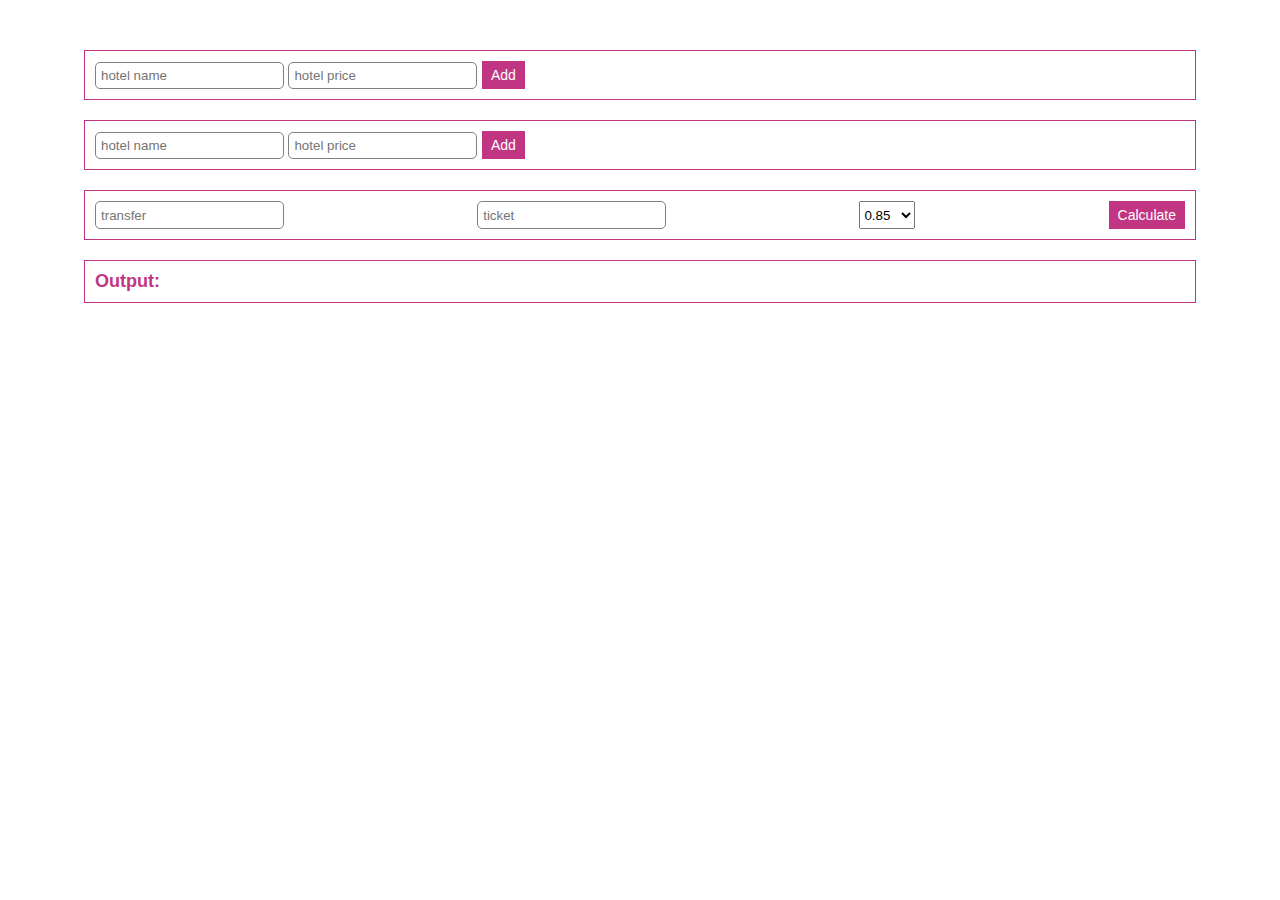
==== combi/index.html @ 61be417d "working on Combi part" ====
<!DOCTYPE html>
<html lang="en">
<head>
    <meta charset="UTF-8">
    <meta name="viewport" content="width=device-width, initial-scale=1.0">
    <meta http-equiv="X-UA-Compatible" content="ie=edge">
    <title>Document</title>
    <link rel="stylesheet" href="style.css">
</head>
<body>
    <div class="container">
        <div class="subcontainer hotel1">
            <div class="entry">
                <input type="text" id="hotel1Name" placeholder="hotel name">
                <input type="text" id="hotel1Price" placeholder="hotel price">
                <button id="addBtn1" class="button">Add</button>
            </div>
            <div class="demonstration" id="demoHotel1"></div>
        </div>
        <div class="subcontainer hotel2">
            <div class="entry">
                <input type="text" id="hotel2Name" placeholder="hotel name">
                <input type="text" id="hotel2Price" placeholder="hotel price">
                <button id="addBtn2" class="button">Add</button>
            </div>
            <div class="demonstration" id="demoHotel2"></div>
        </div>
        <div class="extras">
            <input type="text" id="transferPrice" placeholder="transfer">
            <input type="text" id="ticketPrice" placeholder="ticket">
            <select name="commission" id="commission">
                <option value="0.85">0.85</option>
                <option value="0.84">0.84</option>
                <option value="0.845">0.845</option>
                <option value="0.87">0.87</option>
            </select>
            <button class="button" id="calculate">Calculate</button>
        </div>
        <div class="output">
            <h3>Output:</h3>
        </div>
    </div>
</body>
</html>
---- combi/style.css ----
* {
  margin: 0;
  padding: 0;
  box-sizing: border-box;
}

.container {
  width: 90vw;
  margin: 30px auto;
  padding: 20px;
  font-family: Arial, Helvetica, sans-serif;
}

.subcontainer {
  display: grid;
  grid-template-columns: 1fr 1fr;
  border: 1px solid #c13683;
  padding: 10px;
  margin-bottom: 20px;
}

.extras {
  border: 1px solid #c13683;
  padding: 10px;
  margin-bottom: 20px;
  display: flex;
  flex-direction: row;
  justify-content: space-between;
}
.output {
  border: 1px solid #c13683;
  padding: 10px;
  font-size: 14px;
  font-family: Arial, Helvetica, sans-serif;
}
.demonstration {
  padding: 10px;
  font-size: 14px;
  font-family: Arial, Helvetica, sans-serif;
}
.demonstration p {
  margin-bottom: 10px;
}
.output h3 {
  font-size: 18px;
  color: #c13683;
}

input {
  padding: 5px;
  border-radius: 5px;
  border: 1px solid gray;
  overflow: hidden;
}

.button {
  padding: 5px 8px;
  font-size: 14px;
  color: white;
  font-weight: 500;
  background: #c13683;
  border: 1px solid #c13683;
  cursor: pointer;
}
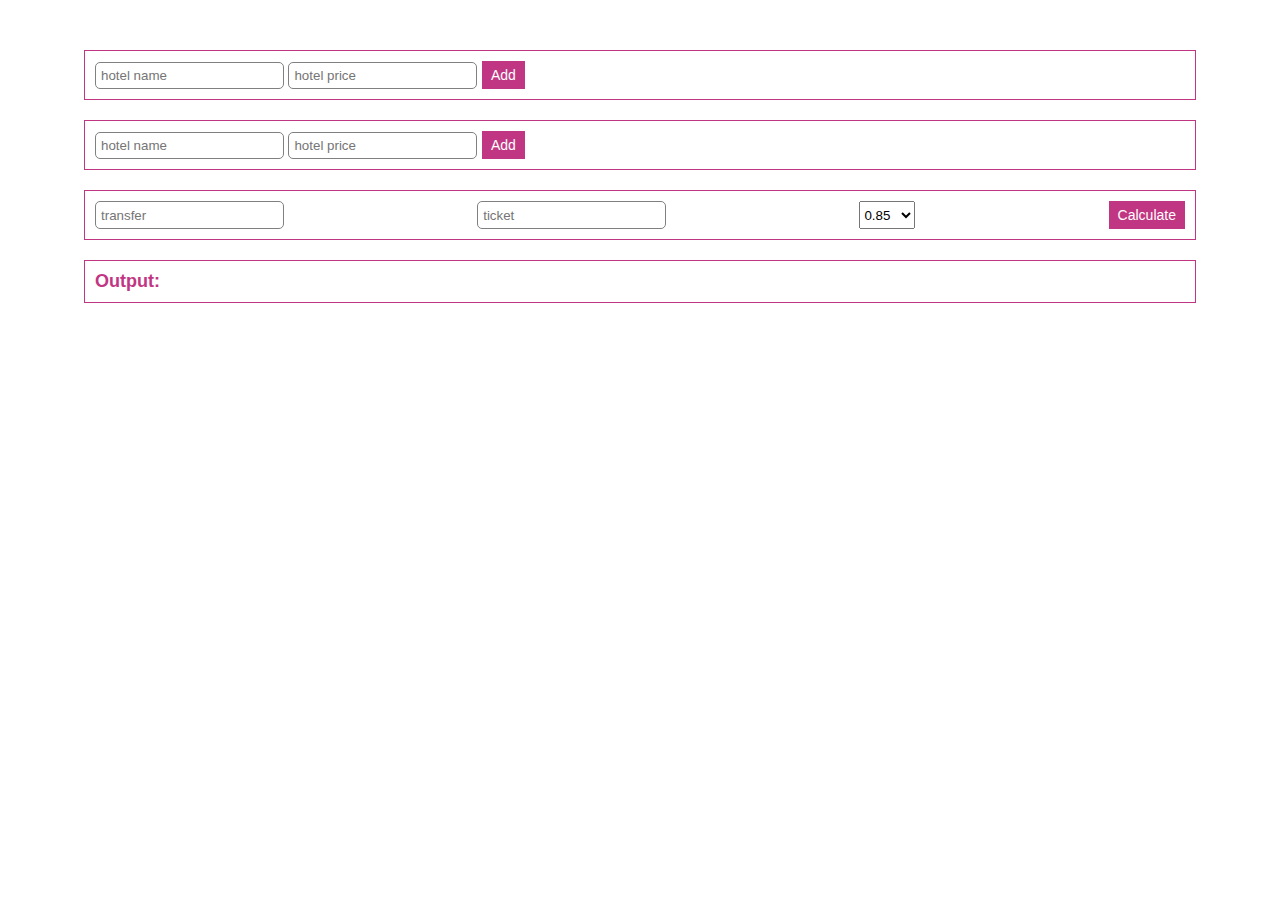
==== commit ec1504ab: "Combi part is done" ====
--- a/combi/index.html
+++ b/combi/index.html
@@ -9,6 +9,7 @@
 </head>
 <body>
     <div class="container">
+
         <div class="subcontainer hotel1">
             <div class="entry">
                 <input type="text" id="hotel1Name" placeholder="hotel name">
@@ -17,6 +18,8 @@
             </div>
             <div class="demonstration" id="demoHotel1"></div>
         </div>
+
+
         <div class="subcontainer hotel2">
             <div class="entry">
                 <input type="text" id="hotel2Name" placeholder="hotel name">
@@ -25,6 +28,8 @@
             </div>
             <div class="demonstration" id="demoHotel2"></div>
         </div>
+
+
         <div class="extras">
             <input type="text" id="transferPrice" placeholder="transfer">
             <input type="text" id="ticketPrice" placeholder="ticket">
@@ -36,9 +41,11 @@
             </select>
             <button class="button" id="calculate">Calculate</button>
         </div>
-        <div class="output">
+        <div class="output" id="outputCalc">
             <h3>Output:</h3>
         </div>
     </div>
+
+    <script src="main.js"></script>
 </body>
 </html>--- a/combi/style.css
+++ b/combi/style.css
@@ -33,9 +33,12 @@
   font-size: 14px;
   font-family: Arial, Helvetica, sans-serif;
 }
+.output p {
+  margin-bottom: 10px;
+}
 .demonstration {
   padding: 10px;
-  font-size: 14px;
+  font-size: 12px;
   font-family: Arial, Helvetica, sans-serif;
 }
 .demonstration p {
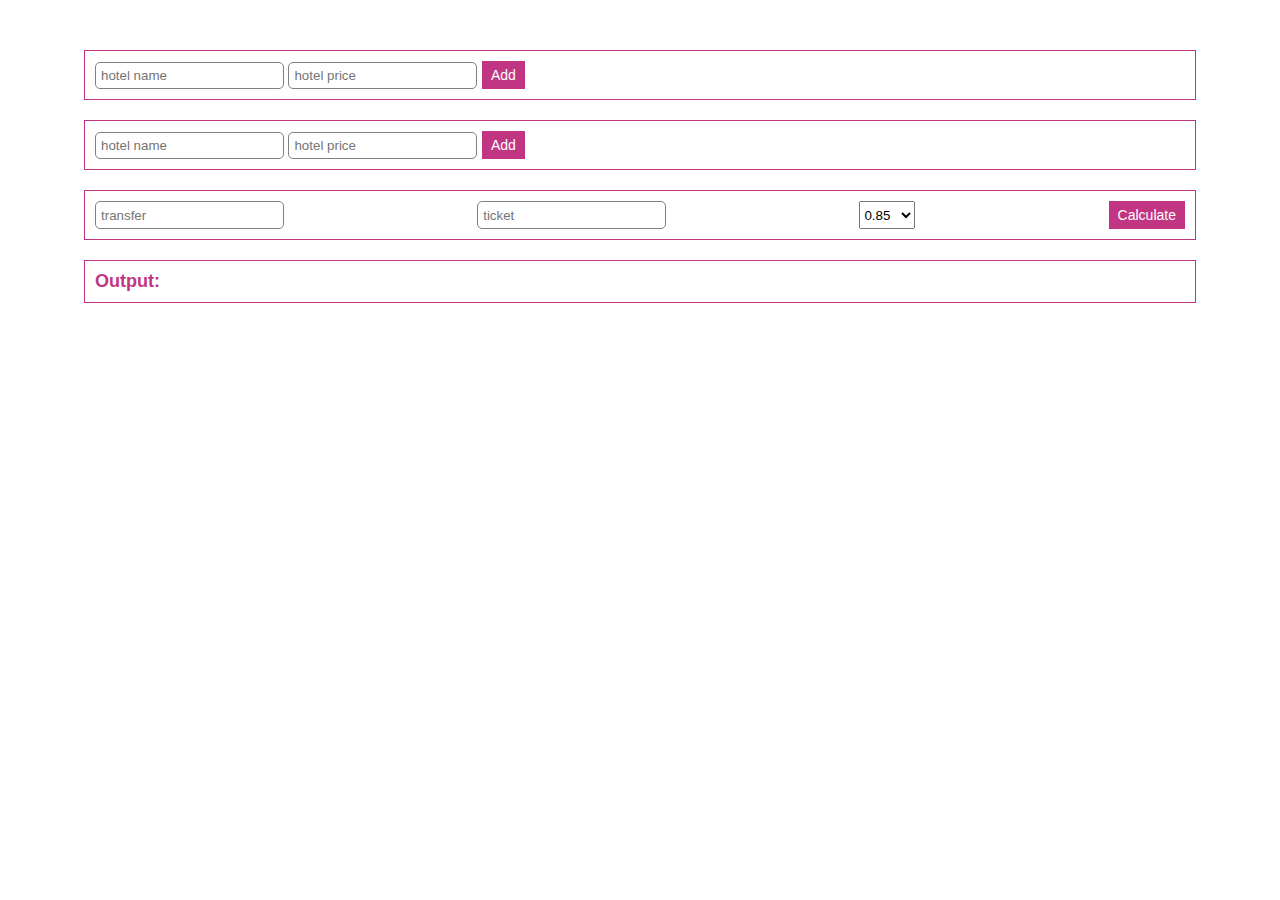
==== commit 8c4cbb8e: "added more options values" ====
--- a/combi/index.html
+++ b/combi/index.html
@@ -35,9 +35,11 @@
             <input type="text" id="ticketPrice" placeholder="ticket">
             <select name="commission" id="commission">
                 <option value="0.85">0.85</option>
+                <option value="0.86">0.86</option>
                 <option value="0.84">0.84</option>
                 <option value="0.845">0.845</option>
                 <option value="0.87">0.87</option>
+                <option value="0.97">0.97</option>
             </select>
             <button class="button" id="calculate">Calculate</button>
         </div>
--- a/combi/style.css
+++ b/combi/style.css
@@ -65,3 +65,13 @@
   border: 1px solid #c13683;
   cursor: pointer;
 }
+
+@media screen and (max-width: 850px) {
+  .subcontainer {
+    display: grid;
+    grid-template-rows: 1fr 1fr;
+  }
+  .demonstration {
+    grid-row: 2 / span 1;
+  }
+}
